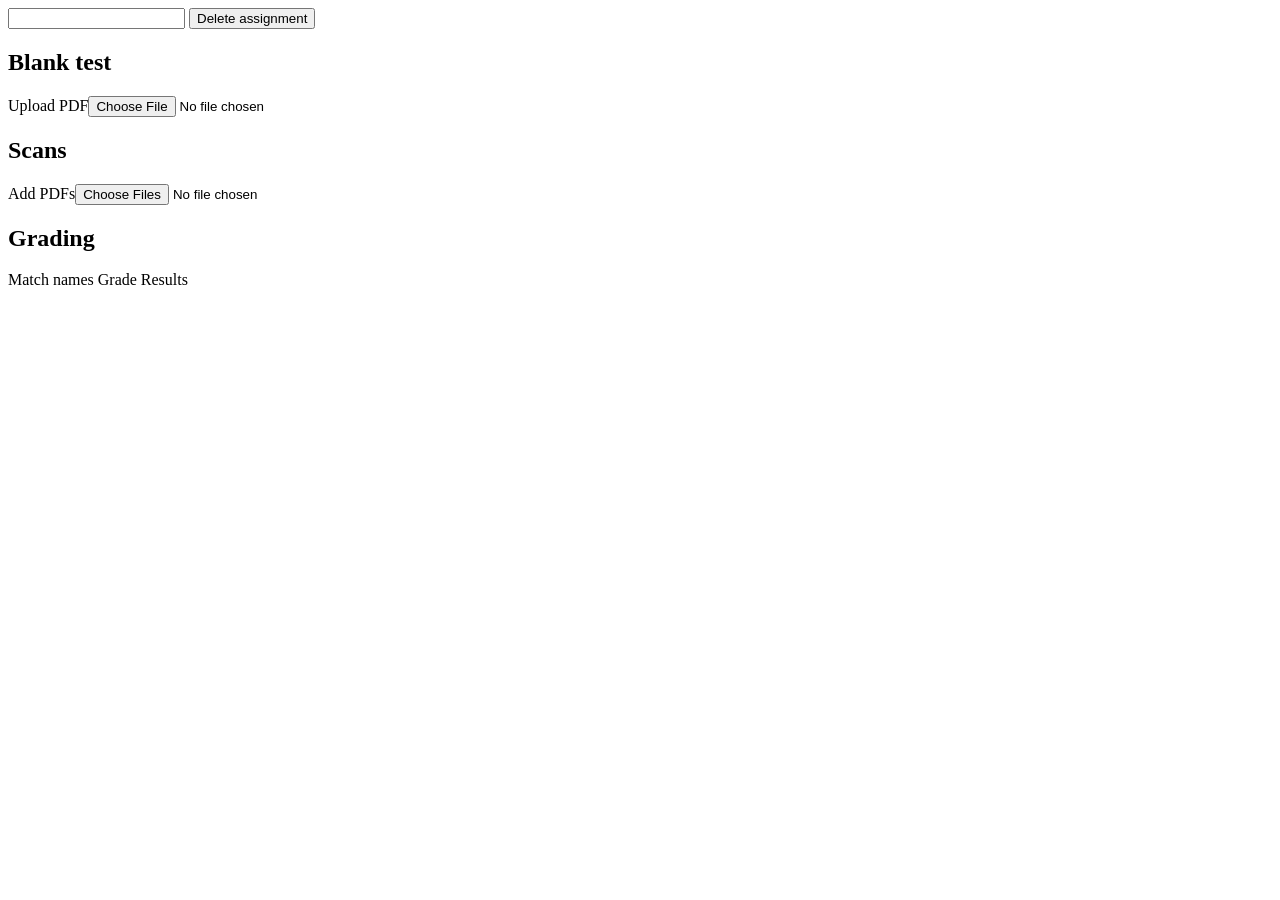
==== static/assignment.html @ 731e3969 "Add frontend: courses, assignment setup, name matching, grading, results Plain HTML/CSS/vanilla JS, " ====
<!doctype html>
<html lang="en">
<head>
<meta charset="utf-8">
<meta name="viewport" content="width=device-width, initial-scale=1">
<title>Assignment</title>
<link rel="icon" href="data:,">
<link rel="stylesheet" href="/vendor/katex/katex.min.css">
<link rel="stylesheet" href="/css/style.css">
<script src="/vendor/katex/katex.min.js" defer></script>
<script src="/js/common.js" defer></script>
<script src="/js/assignment.js" defer></script>
</head>
<body>
<header id="top"></header>
<main class="wide">
  <div class="title-row">
    <input id="name" class="title" autocomplete="off">
    <span class="spacer"></span>
    <button id="delete">Delete assignment</button>
  </div>

  <section>
    <h2>Blank test</h2>
    <div class="row">
      <label class="btn file-btn" id="blank-button">Upload PDF<input type="file" id="blank-file" accept="application/pdf,.pdf"></label>
      <span id="blank-status" class="muted"></span>
      <span class="spacer"></span>
      <strong id="total-points"></strong>
    </div>
    <div id="pages" class="pages"></div>
  </section>

  <section>
    <h2>Scans</h2>
    <div id="scans">
      <div class="row">
        <label class="btn file-btn" id="scan-button">Add PDFs<input type="file" id="scan-files" accept="application/pdf,.pdf" multiple></label>
        <span id="scan-status" class="muted"></span>
      </div>
      <div id="pending" class="pending"></div>
      <div id="batches"></div>
    </div>
  </section>

  <section class="actions">
    <h2>Grading</h2>
    <div class="row">
      <span><a class="btn primary" id="go-match">Match names</a><span id="matched"></span></span>
      <span><a class="btn primary" id="go-grade">Grade</a><span id="graded"></span></span>
      <span><a class="btn primary" id="go-results">Results</a></span>
    </div>
    <div id="count-warning" class="row" style="margin-top: 10px"></div>
  </section>
</main>
</body>
</html>
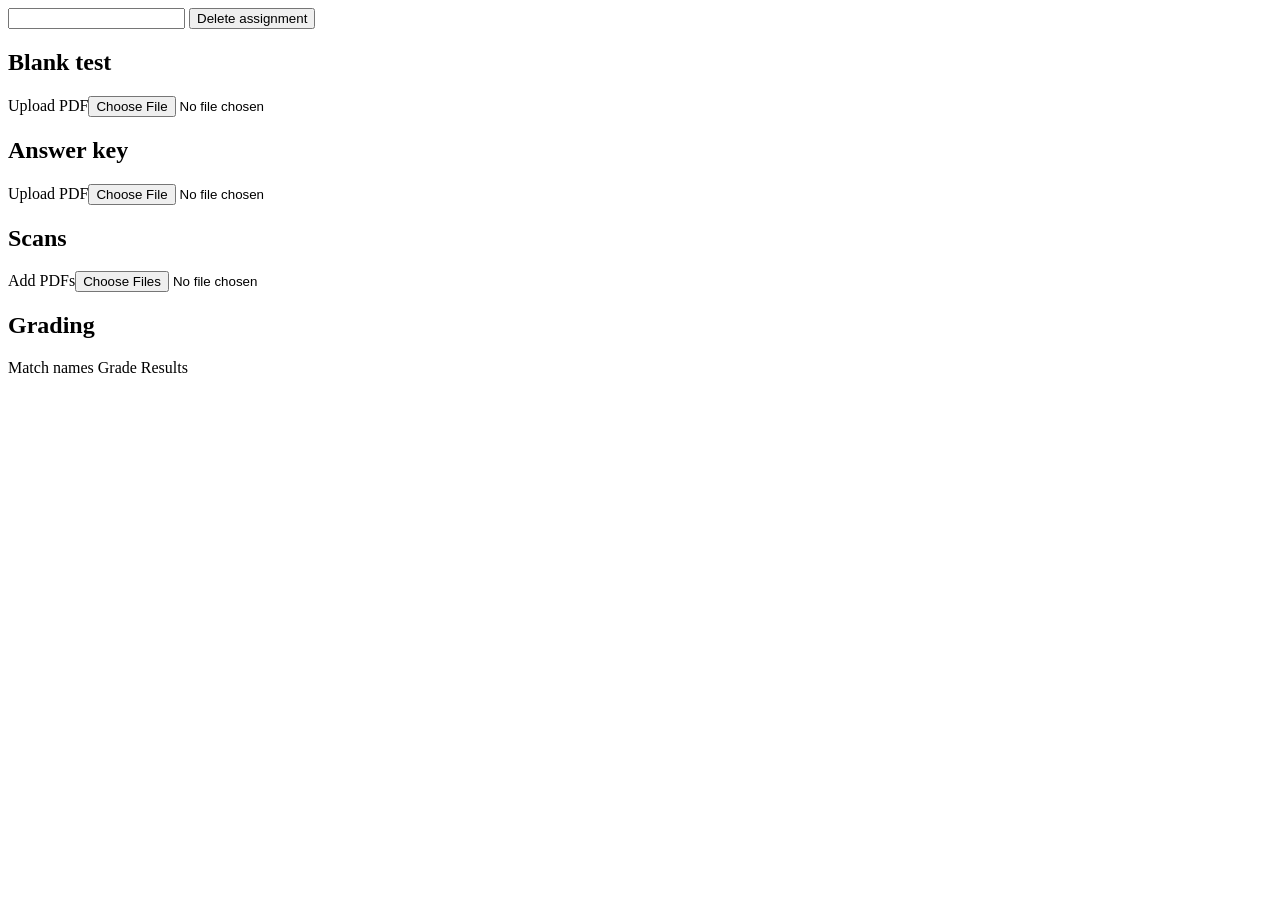
==== commit 042ad795: "Show an answer key beside the student's work while grading An assignment takes an optional answer ke" ====
--- a/static/assignment.html
+++ b/static/assignment.html
@@ -32,6 +32,16 @@
   </section>
 
   <section>
+    <h2>Answer key</h2>
+    <div class="row">
+      <label class="btn file-btn" id="key-button">Upload PDF<input type="file" id="key-file" accept="application/pdf,.pdf"></label>
+      <span id="key-status" class="muted"></span>
+      <button id="key-delete" hidden>Remove</button>
+    </div>
+    <div id="key-pages" class="pages"></div>
+  </section>
+
+  <section>
     <h2>Scans</h2>
     <div id="scans">
       <div class="row">
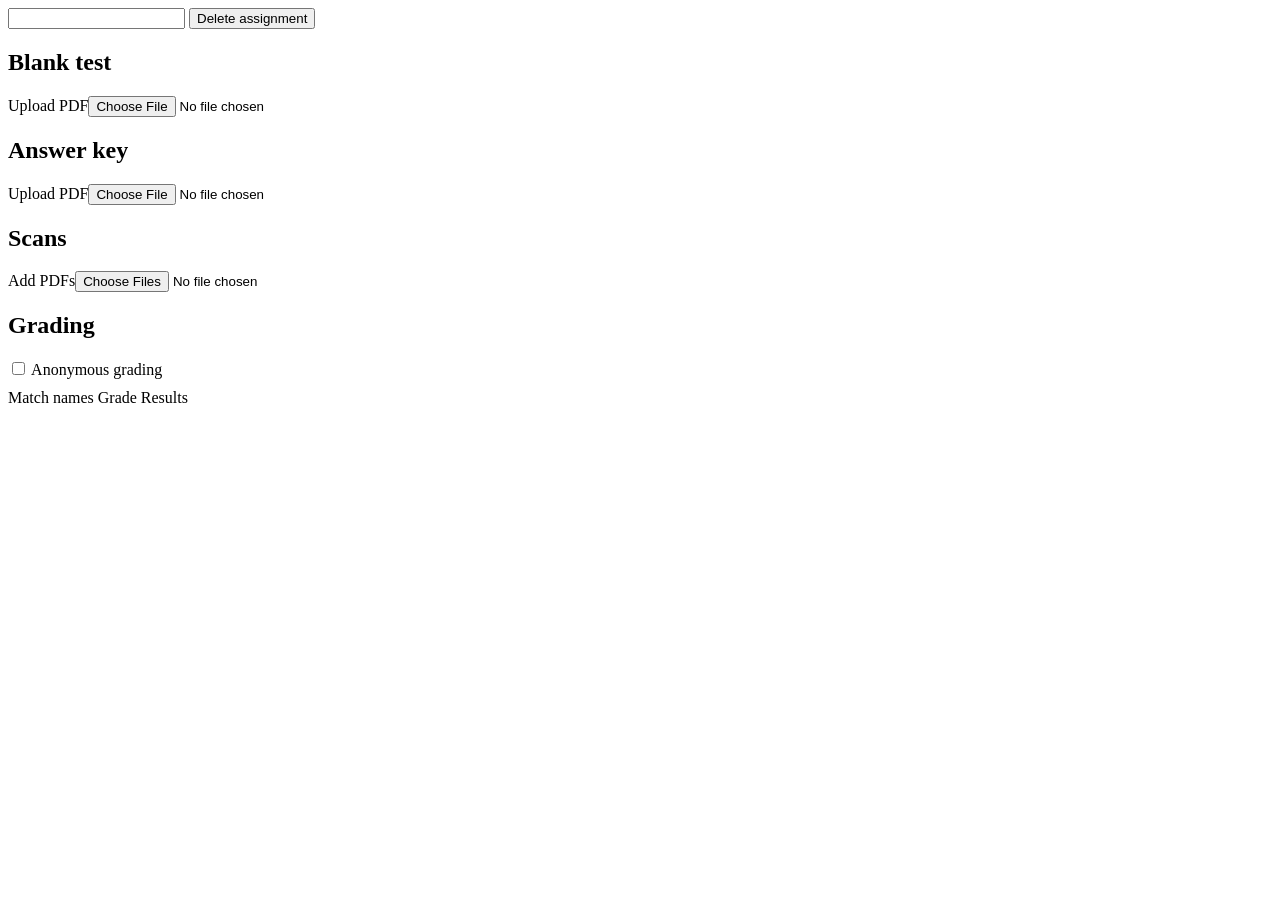
==== commit 89775aa3: "Let an assignment be graded without the names A tick box beside the Grade button turns anonymous gra" ====
--- a/static/assignment.html
+++ b/static/assignment.html
@@ -55,6 +55,10 @@
 
   <section class="actions">
     <h2>Grading</h2>
+    <div class="row" style="margin-bottom: 10px">
+      <label class="check"><input type="checkbox" id="anonymous"> Anonymous grading</label>
+      <span id="anonymous-note" class="muted"></span>
+    </div>
     <div class="row">
       <span><a class="btn primary" id="go-match">Match names</a><span id="matched"></span></span>
       <span><a class="btn primary" id="go-grade">Grade</a><span id="graded"></span></span>
